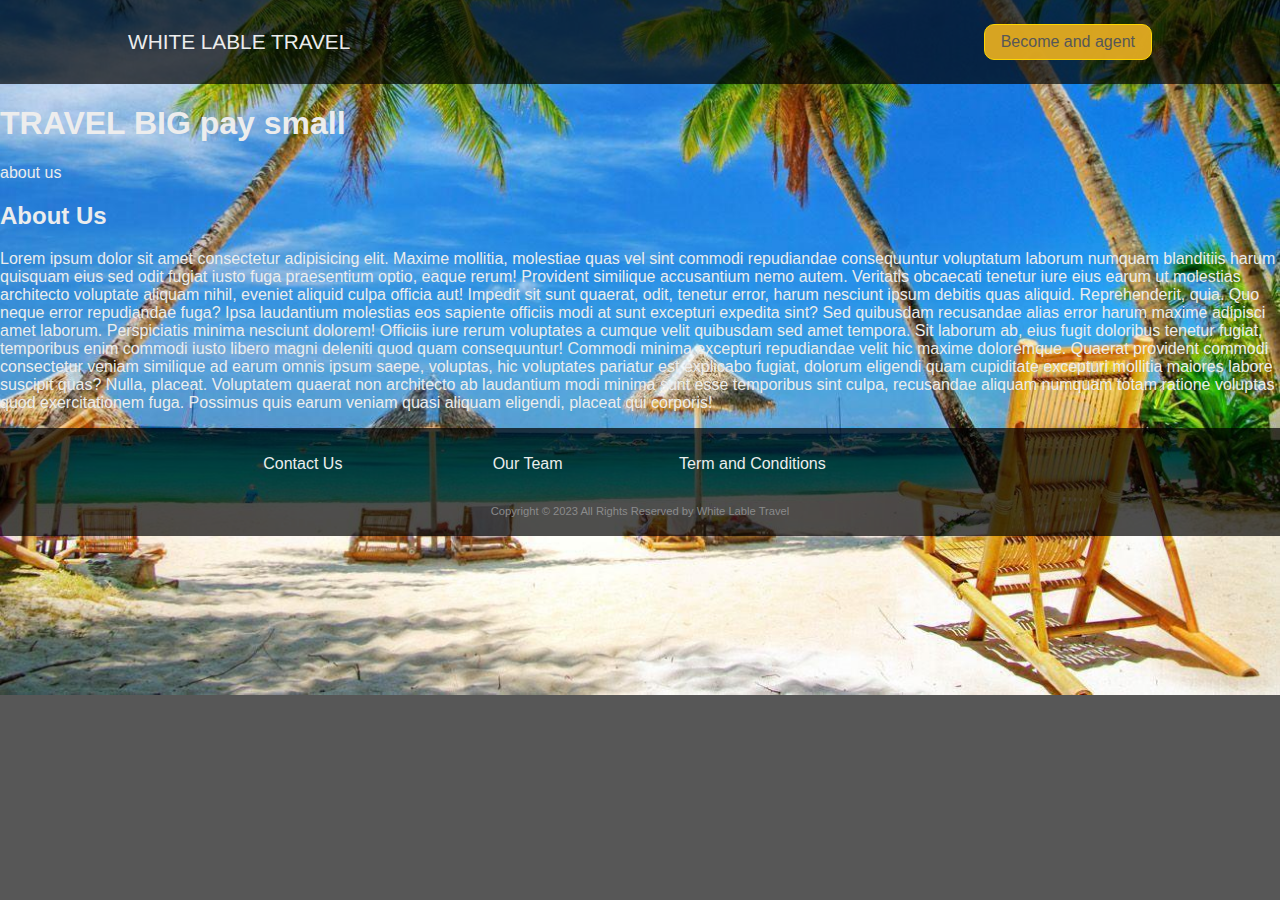
==== pages/aboutUs-team.html @ 14f78953 "become an agent" ====
<!DOCTYPE html>
<html lang="en">
<head>
  <meta charset="UTF-8">
  <meta http-equiv="X-UA-Compatible" content="IE=edge">
  <meta name="viewport" content="width=device-width, initial-scale=1.0">
  <!-- CSS -->
  <link rel="stylesheet" href="./curious.css">
  <title>White Label Travel</title>
</head>
<body>
  <header class="header-container">
    <div class="header-nav">
      <h1 class="header-text-logo">WHITE LABLE TRAVEL</h1>
      <a class="header-become-agent-link" href="#">Become and agent</a>
    </div>
  </header>
  
  <main class="main-container">
    <h1 class="info-page">TRAVEL BIG <span> pay small</span></h1>
    <p class="about-us-hashtag">
      <span class="about-us-hashtag-one">about</span>
      <span class="about-us-hashtag-two">us</span>
    </p>
    <h2 class="about-us-title">About Us</h2>
    <div class="about-us-text">
      <p>Lorem ipsum dolor sit amet consectetur adipisicing elit. Maxime mollitia,
        molestiae quas vel sint commodi repudiandae consequuntur voluptatum laborum
        numquam blanditiis harum quisquam eius sed odit fugiat iusto fuga praesentium
        optio, eaque rerum! Provident similique accusantium nemo autem. Veritatis
        obcaecati tenetur iure eius earum ut molestias architecto voluptate aliquam
        nihil, eveniet aliquid culpa officia aut! Impedit sit sunt quaerat, odit,
        tenetur error, harum nesciunt ipsum debitis quas aliquid. Reprehenderit,
        quia. Quo neque error repudiandae fuga? Ipsa laudantium molestias eos 
        sapiente officiis modi at sunt excepturi expedita sint? Sed quibusdam
        recusandae alias error harum maxime adipisci amet laborum. Perspiciatis 
        minima nesciunt dolorem! Officiis iure rerum voluptates a cumque velit 
        quibusdam sed amet tempora. Sit laborum ab, eius fugit doloribus tenetur 
        fugiat, temporibus enim commodi iusto libero magni deleniti quod quam 
        consequuntur! Commodi minima excepturi repudiandae velit hic maxime
        doloremque. Quaerat provident commodi consectetur veniam similique ad 
        earum omnis ipsum saepe, voluptas, hic voluptates pariatur est explicabo 
        fugiat, dolorum eligendi quam cupiditate excepturi mollitia maiores labore 
        suscipit quas? Nulla, placeat. Voluptatem quaerat non architecto ab laudantium
        modi minima sunt esse temporibus sint culpa, recusandae aliquam numquam 
        totam ratione voluptas quod exercitationem fuga. Possimus quis earum veniam 
        quasi aliquam eligendi, placeat qui corporis!
      </p>
    </div>

  </main>

  <footer class="footer-container">
    <div class="footer-links">
      <a href="" class="footer-link">Contact Us</a>
      <a href="" class="footer-link">Our Team</a>
      <a href="" class="footer-link">Term and Conditions</a>
    </div>
    <p class="footer-copyright">Copyright © 2023 All Rights Reserved by <span class="footer-logo"> White Lable Travel</span></p>
  </footer>
  <!-- JavaScript -->
  <script src="./script.js"></script>
</body>
</html>
---- pages/curious.css ----
body {
  font-family: 'Segoe UI', Tahoma, Geneva, Verdana, sans-serif;
  margin: 0px;
  color: #eeeeee;
  background-image: url("../images/tropical-island.jpg");
  background-position: center;
  background-repeat: no-repeat;
  background-size: cover;
  opacity: 0.99;
  background-color: #575757;
  position: relative;
}

a {
  color: #575757;
  text-decoration: none;
}

/*------------- header/navbar  ----------------------*/
.header-container {
  background-color: rgba(0, 0, 0, 0.7);
  display: flex;
  justify-content: center;
  align-items: center;
  max-width: 100%;
  margin-left: auto;
  margin-right: auto;
}

.header-nav {
  width: 80%;
  display: flex;
  justify-content: space-between;
  align-items: center;
  padding: 1rem 0;
}

.header-text-logo {
  font-size: 1.3rem;
  font-weight: 300;
  color: #eeeeee;
}

.header-become-agent-link {
  border: 1px solid gold;
  background-color: goldenrod;
  padding: .5rem 1rem;
  border-radius: 10px;
}

.header-become-agent-link:hover {
  border: 1px solid goldenrod;
  background-color: gold;
  color: red;
}

/*------------- info page ----------------------*/

.curious-main-container {
  margin: 0px auto;
  max-width: 100%;
  padding: 3rem 2rem;

  background-color: rgba(0, 0, 0, 0.5);
}

.curious-main-title-container {
  display: flex;
  justify-content: center;
  align-items: center;
  max-width: 80%;
  margin-left: auto;
  margin-right: auto;
  padding: 0 1rem;
  gap: 0.5rem;
}

.curious-main-title {
  text-align: center;
  font-size: 2.7rem;
  font-weight: 300;
  text-shadow: 3px 3px 5px 2px black;
  color: #eeeeee;
  margin-bottom: 40px;
}

.how-it-works-accent {
  color: steelblue;
}

.curious-hashtag-container {
  display: flex;
}

.curious-hashtag {
  font-size: 1.3rem;
  text-shadow: 3px 3px 5px 5px black;
}

.hashtag-violet {
  color: violet;
}

.hashtag-gold {
  color: gold;
}

.hashtag-steelblue {
  color: orangered;
}

.how-it-all-works {
  color: #575757;
  max-width: 70%;
  margin-left: auto;
  margin-right: auto;
  padding: 2.2rem;
  border: 3px solid #ccc;
  background-color: #eeeeeed2;
  line-height: 1.8rem;
  border-radius: 10px;
}


/*------------------- footer ------------------------*/
.footer-container {
  background-color: rgba(0, 0, 0, 0.7);
  text-align: center;
  max-width: 100%;
  margin: 0px auto;
  padding: 0.7rem 0rem 0.5rem 0rem;
}

.footer-links {
  max-width: 70%;
  display: grid;
  grid-template-columns: repeat(4, 1fr);
  gap: 0.2rem;
  justify-content: center;
  align-items: center;
  margin-left: auto;
  margin-right: auto;
  padding-top: 1rem;
}

.footer-link {
  font-weight: 300;
  color: #eeeeee;
  display: flex;
  justify-content: center;
  align-items: center;
}

.home-link {
  color: steelblue;
  font-weight: 500;
}

.home-link:hover {
  color: steelblue;
  text-decoration: 2px overline;
  transition: ease-in 0.3ms;
  text-transform: uppercase;
}

.footer-copyright {
  font-size: .7rem;
  color: #8a8a8a;
  padding-top: 1.3rem;
}
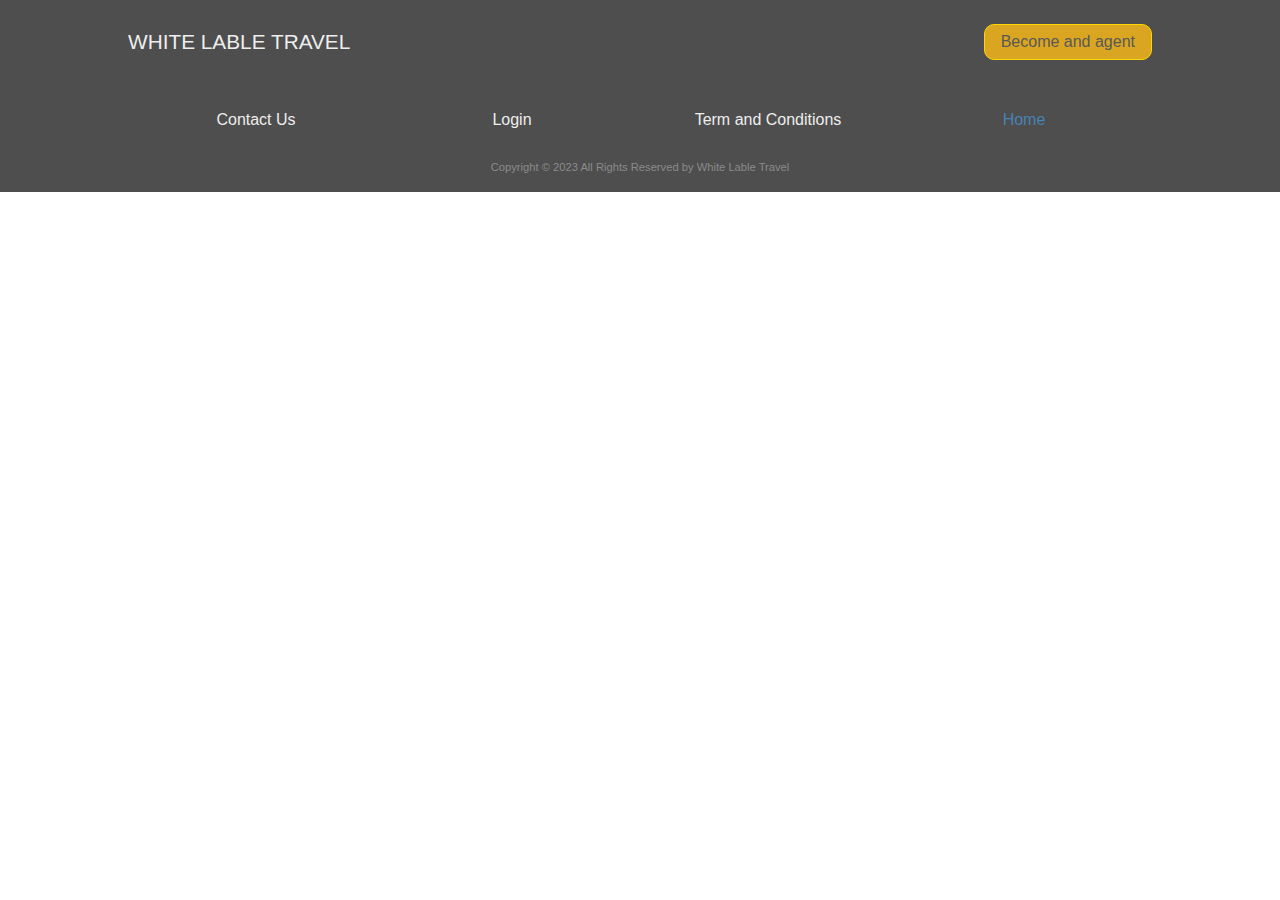
==== commit a62fdaa5: "t&c incomplete" ====
--- a/pages/aboutUs-team.html
+++ b/pages/aboutUs-team.html
@@ -5,56 +5,28 @@
   <meta http-equiv="X-UA-Compatible" content="IE=edge">
   <meta name="viewport" content="width=device-width, initial-scale=1.0">
   <!-- CSS -->
-  <link rel="stylesheet" href="./curious.css">
+  <link rel="stylesheet" href="./aboutUs.css">
   <title>White Label Travel</title>
 </head>
 <body>
   <header class="header-container">
     <div class="header-nav">
       <h1 class="header-text-logo">WHITE LABLE TRAVEL</h1>
-      <a class="header-become-agent-link" href="#">Become and agent</a>
+      <a class="header-become-agent-link" href="./agent-registration.html">Become and agent</a>
     </div>
   </header>
   
   <main class="main-container">
-    <h1 class="info-page">TRAVEL BIG <span> pay small</span></h1>
-    <p class="about-us-hashtag">
-      <span class="about-us-hashtag-one">about</span>
-      <span class="about-us-hashtag-two">us</span>
-    </p>
-    <h2 class="about-us-title">About Us</h2>
-    <div class="about-us-text">
-      <p>Lorem ipsum dolor sit amet consectetur adipisicing elit. Maxime mollitia,
-        molestiae quas vel sint commodi repudiandae consequuntur voluptatum laborum
-        numquam blanditiis harum quisquam eius sed odit fugiat iusto fuga praesentium
-        optio, eaque rerum! Provident similique accusantium nemo autem. Veritatis
-        obcaecati tenetur iure eius earum ut molestias architecto voluptate aliquam
-        nihil, eveniet aliquid culpa officia aut! Impedit sit sunt quaerat, odit,
-        tenetur error, harum nesciunt ipsum debitis quas aliquid. Reprehenderit,
-        quia. Quo neque error repudiandae fuga? Ipsa laudantium molestias eos 
-        sapiente officiis modi at sunt excepturi expedita sint? Sed quibusdam
-        recusandae alias error harum maxime adipisci amet laborum. Perspiciatis 
-        minima nesciunt dolorem! Officiis iure rerum voluptates a cumque velit 
-        quibusdam sed amet tempora. Sit laborum ab, eius fugit doloribus tenetur 
-        fugiat, temporibus enim commodi iusto libero magni deleniti quod quam 
-        consequuntur! Commodi minima excepturi repudiandae velit hic maxime
-        doloremque. Quaerat provident commodi consectetur veniam similique ad 
-        earum omnis ipsum saepe, voluptas, hic voluptates pariatur est explicabo 
-        fugiat, dolorum eligendi quam cupiditate excepturi mollitia maiores labore 
-        suscipit quas? Nulla, placeat. Voluptatem quaerat non architecto ab laudantium
-        modi minima sunt esse temporibus sint culpa, recusandae aliquam numquam 
-        totam ratione voluptas quod exercitationem fuga. Possimus quis earum veniam 
-        quasi aliquam eligendi, placeat qui corporis!
-      </p>
-    </div>
-
+    <section class="left-about"></section>
+    <section class="right-team"></section>
   </main>
 
   <footer class="footer-container">
     <div class="footer-links">
-      <a href="" class="footer-link">Contact Us</a>
-      <a href="" class="footer-link">Our Team</a>
-      <a href="" class="footer-link">Term and Conditions</a>
+      <a href="./contact-us.html" class="footer-link">Contact Us</a>
+      <a href="./agents.html" class="footer-link">Login</a>
+      <a href="./terms-conditions.html" class="footer-link">Term and Conditions</a>
+      <a href="../index.html" class="footer-link home-link">Home</a>
     </div>
     <p class="footer-copyright">Copyright © 2023 All Rights Reserved by <span class="footer-logo"> White Lable Travel</span></p>
   </footer>
--- a/pages/aboutUs.css
+++ b/pages/aboutUs.css
@@ -0,0 +1,110 @@
+body {
+  font-family: 'Segoe UI', Tahoma, Geneva, Verdana, sans-serif;
+  margin: 0px;
+  color: #eeeeee;
+  background-image: url();
+  background-position: center;
+  background-repeat: no-repeat;
+  background-size: cover;
+  opacity: 0.99;
+
+}
+
+a {
+  color: #575757;
+  text-decoration: none;
+}
+
+/*------------- header/navbar  ----------------------*/
+.header-container {
+  background-color: rgba(0, 0, 0, 0.7);
+  display: flex;
+  justify-content: center;
+  align-items: center;
+  max-width: 100%;
+  margin-left: auto;
+  margin-right: auto;
+}
+
+.header-nav {
+  width: 80%;
+  display: flex;
+  justify-content: space-between;
+  align-items: center;
+  padding: 1rem 0;
+}
+
+.header-text-logo {
+  font-size: 1.3rem;
+  font-weight: 300;
+  color: #eeeeee;
+}
+
+.header-become-agent-link {
+  border: 1px solid gold;
+  background-color: goldenrod;
+  padding: .5rem 1rem;
+  border-radius: 10px;
+}
+
+.header-become-agent-link:hover {
+  border: 1px solid goldenrod;
+  background-color: gold;
+  color: red;
+}
+
+/*------------- About us page ----------------------*/
+
+
+
+
+/*------------------- footer ------------------------*/
+.footer-container {
+  background-color: rgba(0, 0, 0, 0.7);
+  text-align: center;
+  max-width: 100%;
+  margin: 0px auto;
+  padding: 0.7rem 0rem 0.5rem 0rem;
+}
+
+.footer-links {
+  max-width: 80%;
+  display: grid;
+  grid-template-columns: repeat(4, 1fr);
+  justify-content: center;
+  align-items: center;
+  margin-left: auto;
+  margin-right: auto;
+  padding-top: 1rem;
+}
+
+.footer-link {
+  font-weight: 300;
+  color: #eeeeee;
+  display: flex;
+  justify-content: center;
+  align-items: center;
+}
+
+.footer-link:hover {
+  transform: scale(1.1);
+  transition: ease-in 0.3ms;
+}
+
+.home-link {
+  color: steelblue;
+  font-weight: 500;
+}
+
+.home-link:hover {
+  color: steelblue;
+  text-decoration: 2px overline;
+  transition: ease-in 0.3ms;
+  text-transform: uppercase;
+}
+
+.footer-copyright {
+  font-size: .7rem;
+  color: #8a8a8a;
+  padding-top: 1.3rem;
+}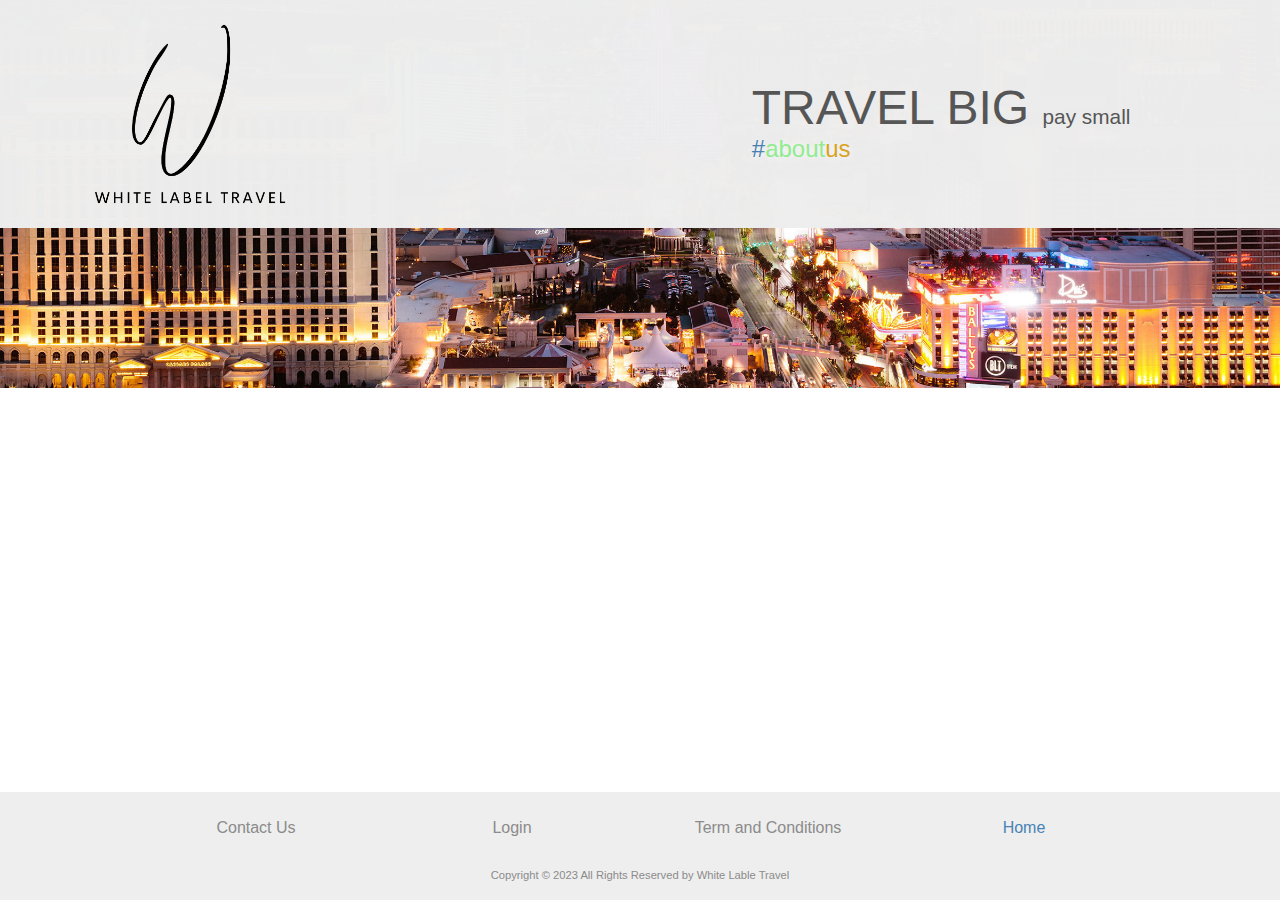
==== commit 5309e236: "about section" ====
--- a/pages/aboutUs-team.html
+++ b/pages/aboutUs-team.html
@@ -9,16 +9,27 @@
   <title>White Label Travel</title>
 </head>
 <body>
-  <header class="header-container">
-    <div class="header-nav">
-      <h1 class="header-text-logo">WHITE LABLE TRAVEL</h1>
-      <a class="header-become-agent-link" href="./agent-registration.html">Become and agent</a>
+  <header class="header-wrapper">
+    <div class="header-container">
+      <div>
+        <img  class="header-wtl-logo"  src="../images/Black-logo-no-bg.png" alt="White label travel logo" class="wtl-logo">
+      </div>
+      <div class="header-txt-hashtag">
+        <h1 class="header-title">TRAVEL BIG <span class="header-title-subtext">pay small</span></h1>
+        <div class="header-hashtag">
+          <span class="hashtag-steelblue">#</span>
+          <span class="hashtag-lightgreen">about</span>
+          <span class="hashtag-goldenrod">us</span>
+        </div>
+      </div>
     </div>
   </header>
   
   <main class="main-container">
-    <section class="left-about"></section>
-    <section class="right-team"></section>
+    <section class="left-about-conatiner">
+    
+    </section>
+    <section class="right-team-container"></section>
   </main>
 
   <footer class="footer-container">
--- a/pages/aboutUs.css
+++ b/pages/aboutUs.css
@@ -1,13 +1,19 @@
 body {
   font-family: 'Segoe UI', Tahoma, Geneva, Verdana, sans-serif;
   margin: 0px;
-  color: #eeeeee;
-  background-image: url();
+  color: #575757;
+  background-image: url("/images/lasvegas-strip.jpg");
   background-position: center;
   background-repeat: no-repeat;
   background-size: cover;
   opacity: 0.99;
+  max-width: 1280px;
+}
 
+@media(min-width:1280px) {
+  body {
+    margin: 0px auto;
+  }
 }
 
 a {
@@ -16,55 +22,111 @@
 }
 
 /*------------- header/navbar  ----------------------*/
-.header-container {
-  background-color: rgba(0, 0, 0, 0.7);
+.header-wrapper {
+  background-color: #eeeeee;
   display: flex;
-  justify-content: center;
+  justify-content: space-between;
   align-items: center;
   max-width: 100%;
   margin-left: auto;
   margin-right: auto;
+  padding: 1rem 1.5rem;
 }
 
-.header-nav {
-  width: 80%;
+.header-container {
   display: flex;
   justify-content: space-between;
-  align-items: center;
-  padding: 1rem 0;
+  width: 90%;
+  margin-left: auto;
+  margin-right: auto;
 }
 
-.header-text-logo {
-  font-size: 1.3rem;
-  font-weight: 300;
-  color: #eeeeee;
+@media(max-width:480px) {
+  .header-container {
+    flex-direction: column;
+    justify-content: center;
+    align-items: center;
+  }
 }
 
-.header-become-agent-link {
-  border: 1px solid gold;
-  background-color: goldenrod;
-  padding: .5rem 1rem;
-  border-radius: 10px;
+.header-wtl-logo {
+  display: flex;
+  align-items: center;
+  width: 13rem;
 }
 
-.header-become-agent-link:hover {
-  border: 1px solid goldenrod;
-  background-color: gold;
-  color: red;
+@media(max-width:480px) {
+  .header-wtl-logo {
+    width: 10rem;
+    margin: 0px auto;
+  }
 }
+
+.header-txt-hashtag {
+  padding: 2rem 4rem;
+}
+
+@media(max-width:480px) {
+  .header-txt-hashtag {
+    padding: 0rem;
+  }
+}
+
+.header-title {
+  font-weight: 400;
+  margin-bottom: 0px;
+  font-size: 3rem;
+}
+
+@media(max-width:480px) {
+  .header-title {
+    padding: 0rem;
+    font-size: 2rem;
+  }
+}
+
+.header-title-subtext {
+  font-size: 1.3rem;
+}
+
+.header-hashtag {
+  display: flex;
+  font-size: 1.5rem;
+  font-weight: 400;
+  text-shadow: 1px 1px 10px rgb(252, 252, 252);
+}
+
+.hashtag-steelblue {
+  color: steelblue;
+}
+
+.hashtag-lightgreen {
+  color: lightgreen;
+}
+
+.hashtag-goldenrod {
+  color: goldenrod;
+}
+
 
 /*------------- About us page ----------------------*/
 
-
+.main-wrapper {
+  max-width: 90%;
+}
 
 
 /*------------------- footer ------------------------*/
 .footer-container {
-  background-color: rgba(0, 0, 0, 0.7);
+  background-color: #eeeeee;
   text-align: center;
   max-width: 100%;
   margin: 0px auto;
   padding: 0.7rem 0rem 0.5rem 0rem;
+  position: fixed;
+  bottom: 0px;
+  right: 0px;
+  left: 0px;
 }
 
 .footer-links {
@@ -80,7 +142,7 @@
 
 .footer-link {
   font-weight: 300;
-  color: #eeeeee;
+  color: #8a8a8a;
   display: flex;
   justify-content: center;
   align-items: center;
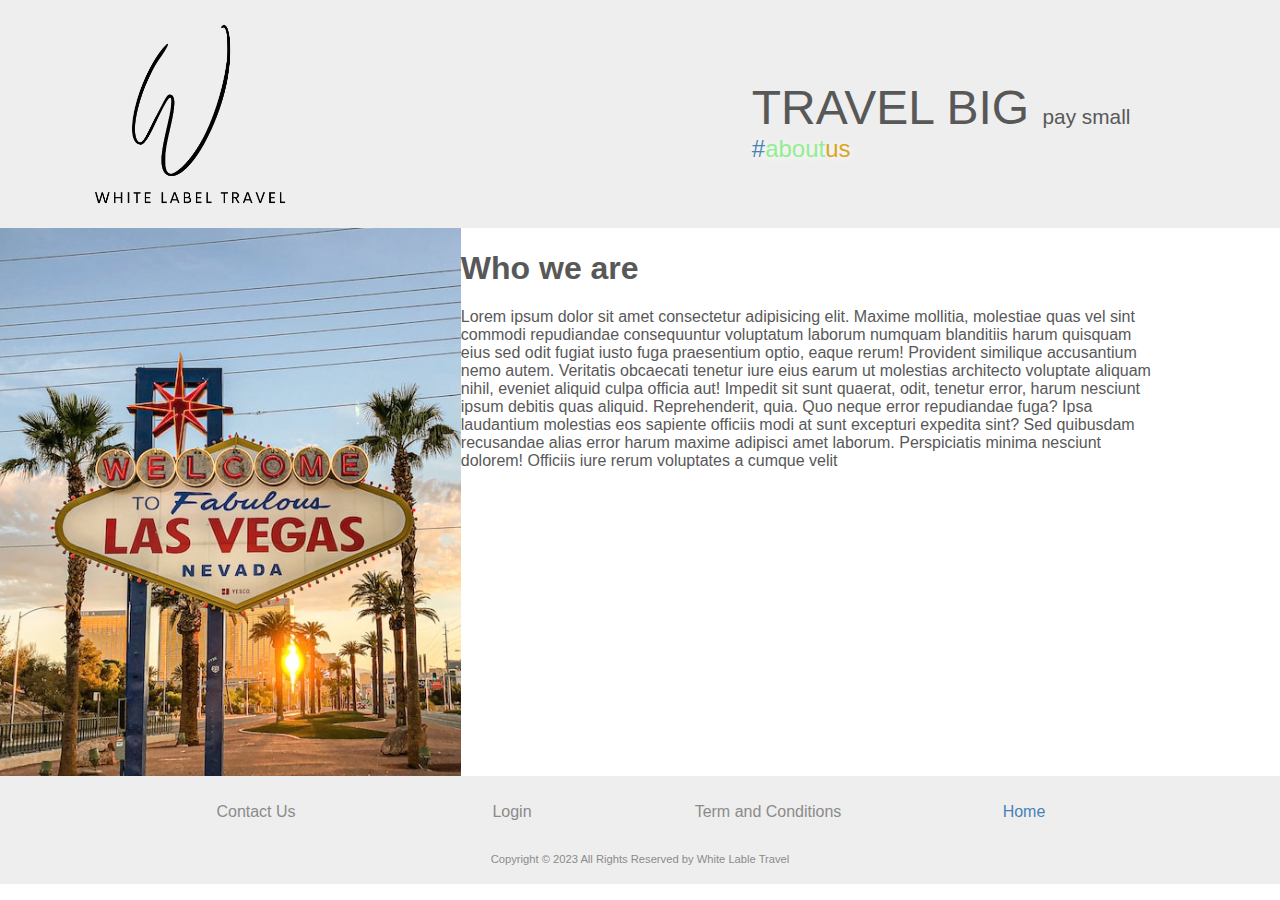
==== commit dc16ba26: "about section" ====
--- a/pages/aboutUs-team.html
+++ b/pages/aboutUs-team.html
@@ -26,10 +26,25 @@
   </header>
   
   <main class="main-container">
-    <section class="left-about-conatiner">
-    
+    <section class="left-about-container">
+      <img class="about-img" src="../images/lasVegasSign.png" alt="las vegas night" >
+      <div class="right-team-container">
+        <h1 class="about-txt-title">Who <span class="about-title-accent"> we </span> are</h1>
+        <p class="about-txt">
+          Lorem ipsum dolor sit amet consectetur adipisicing elit. Maxime mollitia,
+          molestiae quas vel sint commodi repudiandae consequuntur voluptatum laborum
+          numquam blanditiis harum quisquam eius sed odit fugiat iusto fuga praesentium
+          optio, eaque rerum! Provident similique accusantium nemo autem. Veritatis
+          obcaecati tenetur iure eius earum ut molestias architecto voluptate aliquam
+          nihil, eveniet aliquid culpa officia aut! Impedit sit sunt quaerat, odit,
+          tenetur error, harum nesciunt ipsum debitis quas aliquid. Reprehenderit,
+          quia. Quo neque error repudiandae fuga? Ipsa laudantium molestias eos 
+          sapiente officiis modi at sunt excepturi expedita sint? Sed quibusdam
+          recusandae alias error harum maxime adipisci amet laborum. Perspiciatis 
+          minima nesciunt dolorem! Officiis iure rerum voluptates a cumque velit 
+        </p>
+      </div>
     </section>
-    <section class="right-team-container"></section>
   </main>
 
   <footer class="footer-container">
--- a/pages/aboutUs.css
+++ b/pages/aboutUs.css
@@ -2,7 +2,7 @@
   font-family: 'Segoe UI', Tahoma, Geneva, Verdana, sans-serif;
   margin: 0px;
   color: #575757;
-  background-image: url("/images/lasvegas-strip.jpg");
+  background-image: url("");
   background-position: center;
   background-repeat: no-repeat;
   background-size: cover;
@@ -113,6 +113,48 @@
 
 .main-wrapper {
   max-width: 90%;
+}
+
+.main-container {
+  display: flex;
+  max-width: 90%;
+  margin: 0px auto 0px 0px;
+}
+
+@media(max-width:480px) {
+  .main-container {
+    margin: 0.25px auto;
+  }
+}
+
+.left-about-container {
+  display: flex;
+  margin: 0rem auto;
+}
+
+@media(max-width:480px) {
+  .left-about-container {
+    width: 90%;
+    border: 1px solid #575757;
+    padding: 0.5rem;
+  }
+}
+
+.about-img {
+  max-width: 40%;
+  object-fit: fill;
+  display: block;
+}
+
+@media(max-width:480px) {
+  .about-img {
+    display: none;
+  }
+}
+
+
+.right-about-container {
+  max-width: 60%;
 }
 
 
@@ -123,7 +165,7 @@
   max-width: 100%;
   margin: 0px auto;
   padding: 0.7rem 0rem 0.5rem 0rem;
-  position: fixed;
+  position: static;
   bottom: 0px;
   right: 0px;
   left: 0px;
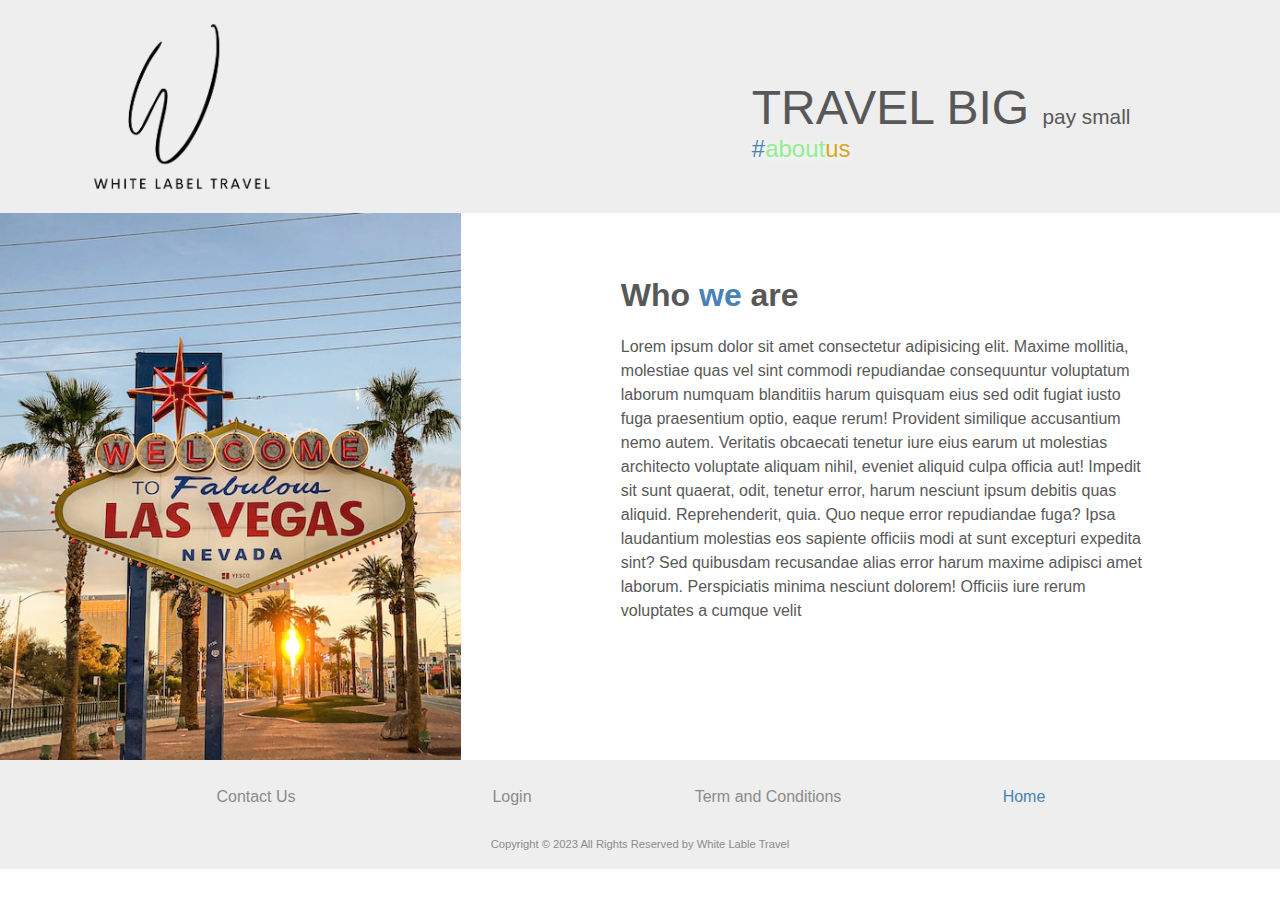
==== commit cea0af98: "about done" ====
--- a/pages/aboutUs-team.html
+++ b/pages/aboutUs-team.html
@@ -28,7 +28,7 @@
   <main class="main-container">
     <section class="left-about-container">
       <img class="about-img" src="../images/lasVegasSign.png" alt="las vegas night" >
-      <div class="right-team-container">
+      <div class="right-about-container">
         <h1 class="about-txt-title">Who <span class="about-title-accent"> we </span> are</h1>
         <p class="about-txt">
           Lorem ipsum dolor sit amet consectetur adipisicing elit. Maxime mollitia,
--- a/pages/aboutUs.css
+++ b/pages/aboutUs.css
@@ -52,7 +52,7 @@
 .header-wtl-logo {
   display: flex;
   align-items: center;
-  width: 13rem;
+  width: 12rem;
 }
 
 @media(max-width:480px) {
@@ -117,8 +117,9 @@
 
 .main-container {
   display: flex;
+  justify-content: space-between;
   max-width: 90%;
-  margin: 0px auto 0px 0px;
+
 }
 
 @media(max-width:480px) {
@@ -129,14 +130,19 @@
 
 .left-about-container {
   display: flex;
+  gap: 10rem;
   margin: 0rem auto;
 }
 
 @media(max-width:480px) {
   .left-about-container {
     width: 90%;
-    border: 1px solid #575757;
+    border: 1px solid #eee;
+    border-radius: 10px;
+    box-shadow: 1px 2px 5px #8a8a8a;
     padding: 0.5rem;
+    margin-top: 1rem;
+    margin-bottom: 1rem;
   }
 }
 
@@ -152,11 +158,17 @@
   }
 }
 
-
-.right-about-container {
-  max-width: 60%;
-}
-
+.about-txt-title {
+  margin-top: 4rem;
+}
+
+.about-title-accent {
+  color: steelblue;
+}
+
+.about-txt {
+  line-height: 1.5rem;
+}
 
 /*------------------- footer ------------------------*/
 .footer-container {
